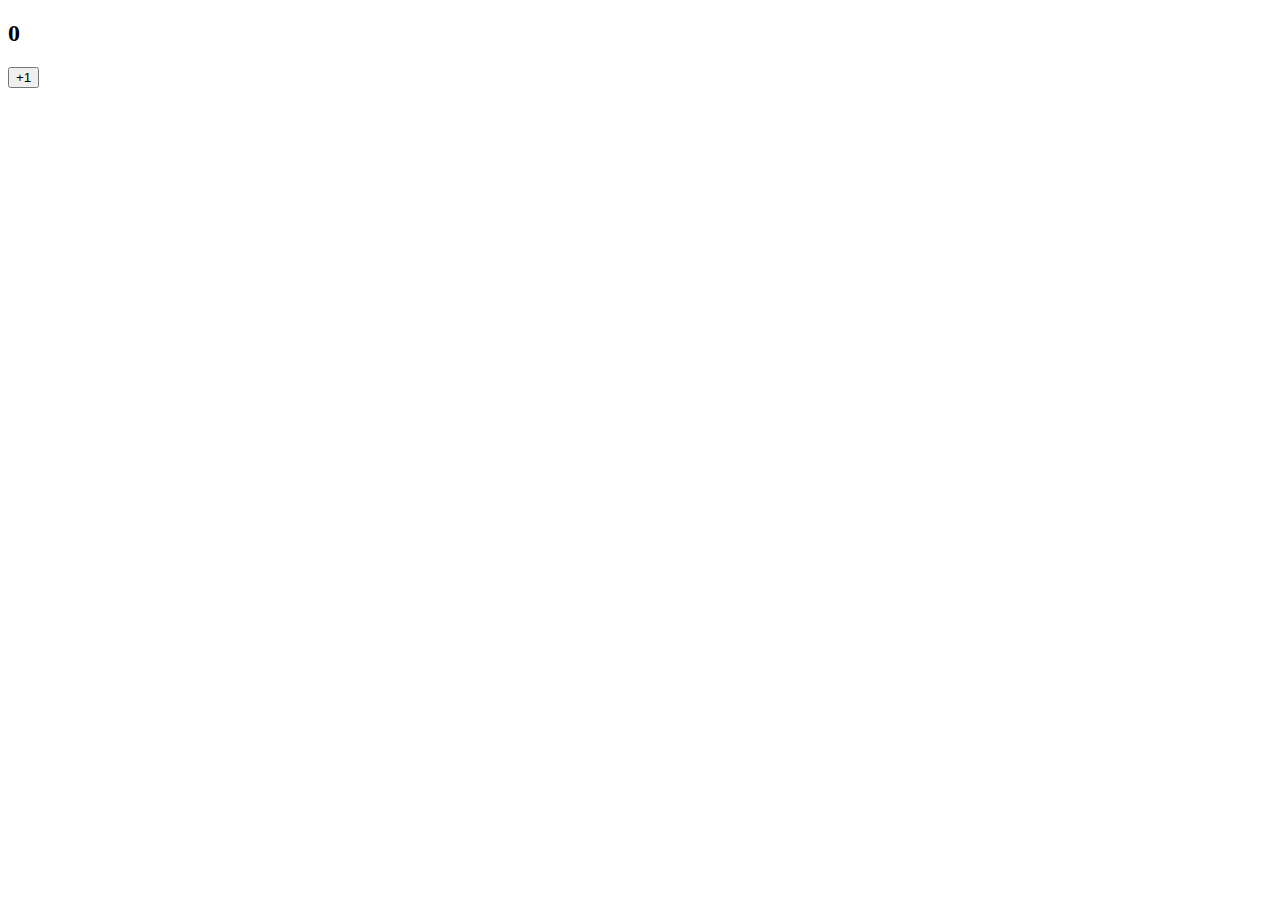
==== 02_レシピ/01_カウンター/index.html @ 96a0fa4e "[カウンター]を学習しました。" ====
<!DOCTYPE html>
<html lang="ja">
  <head>
    <meta charset="UTF-8" />
    <meta name="viewport" content="width=device-width, initial-scale=1.0" />
    <meta http-equiv="X-UA-Compatible" content="ie=edge" />
    <title>Counter</title>
  </head>
  <body>
    <div>
      <h2 id="display">0</h2>
    </div>
    <button id="plus-button">+1</button>

    <script src="main.js"></script>
  </body>
</html>
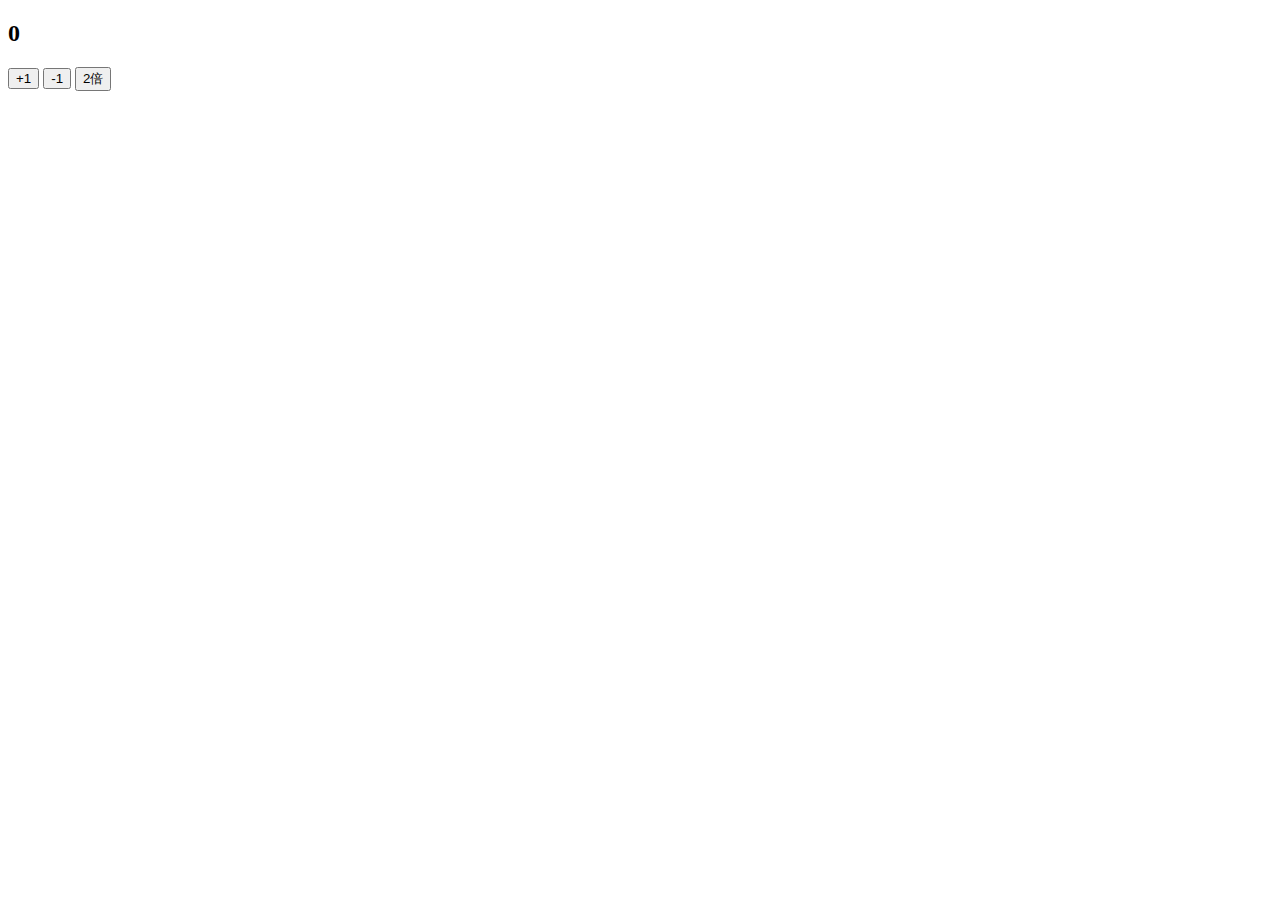
==== commit b2f9a29e: "[カウンター](発展）を学習しました。" ====
--- a/02_レシピ/01_カウンター/index.html
+++ b/02_レシピ/01_カウンター/index.html
@@ -11,6 +11,8 @@
       <h2 id="display">0</h2>
     </div>
     <button id="plus-button">+1</button>
+    <button id="minus-button">-1</button>
+    <button id="double-button">2倍</button>
 
     <script src="main.js"></script>
   </body>
